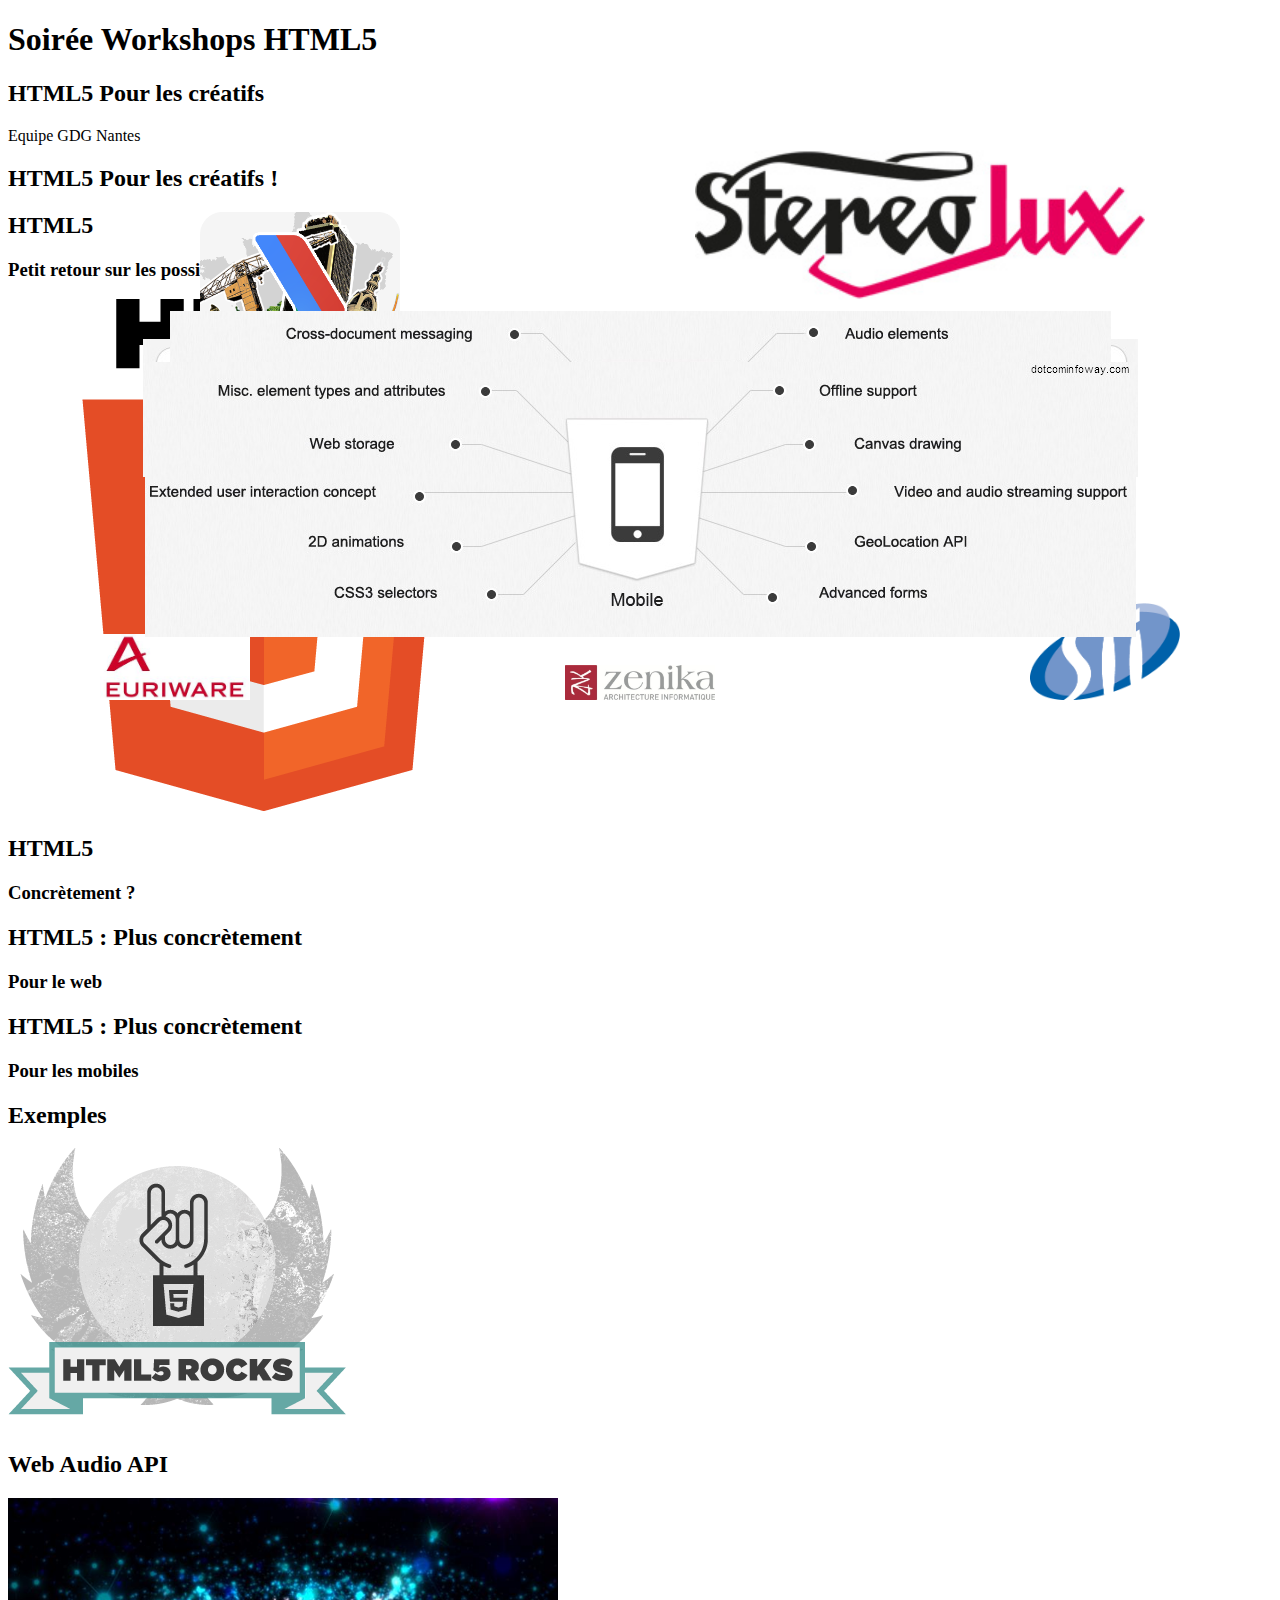
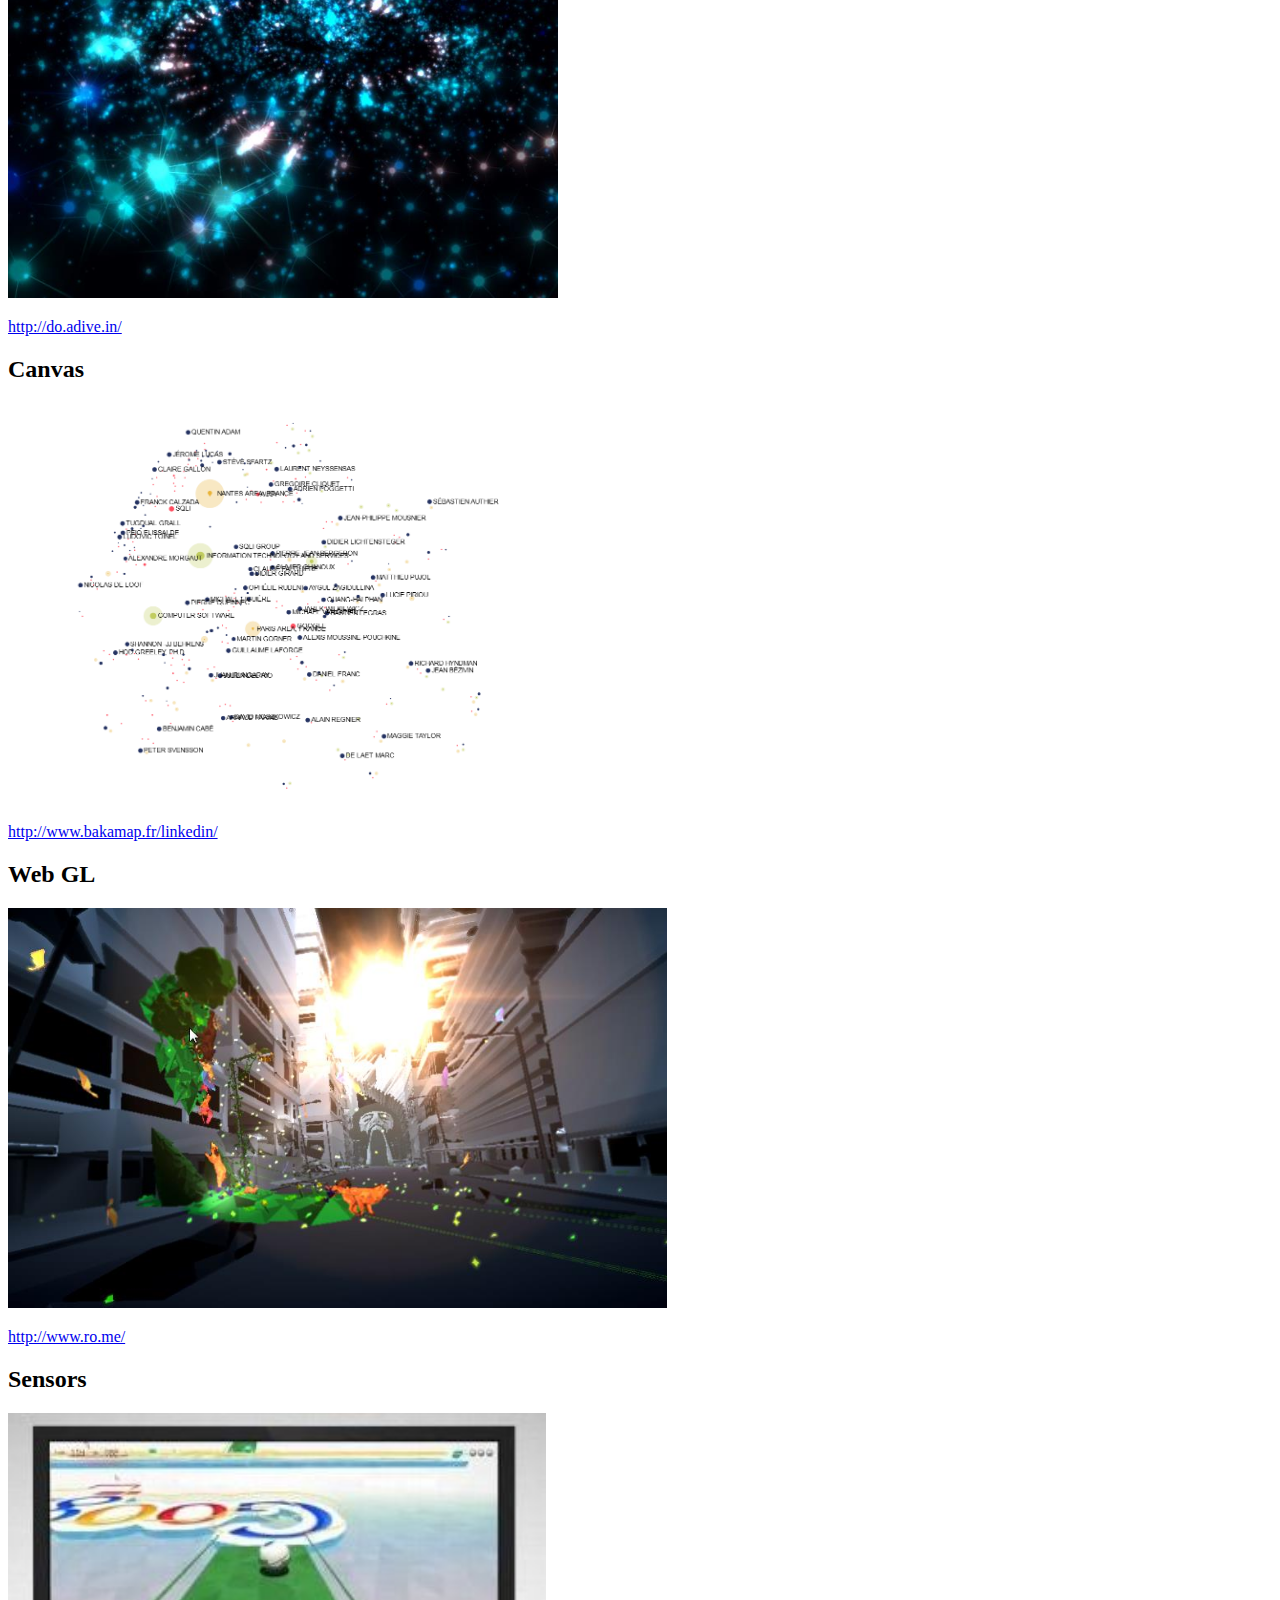
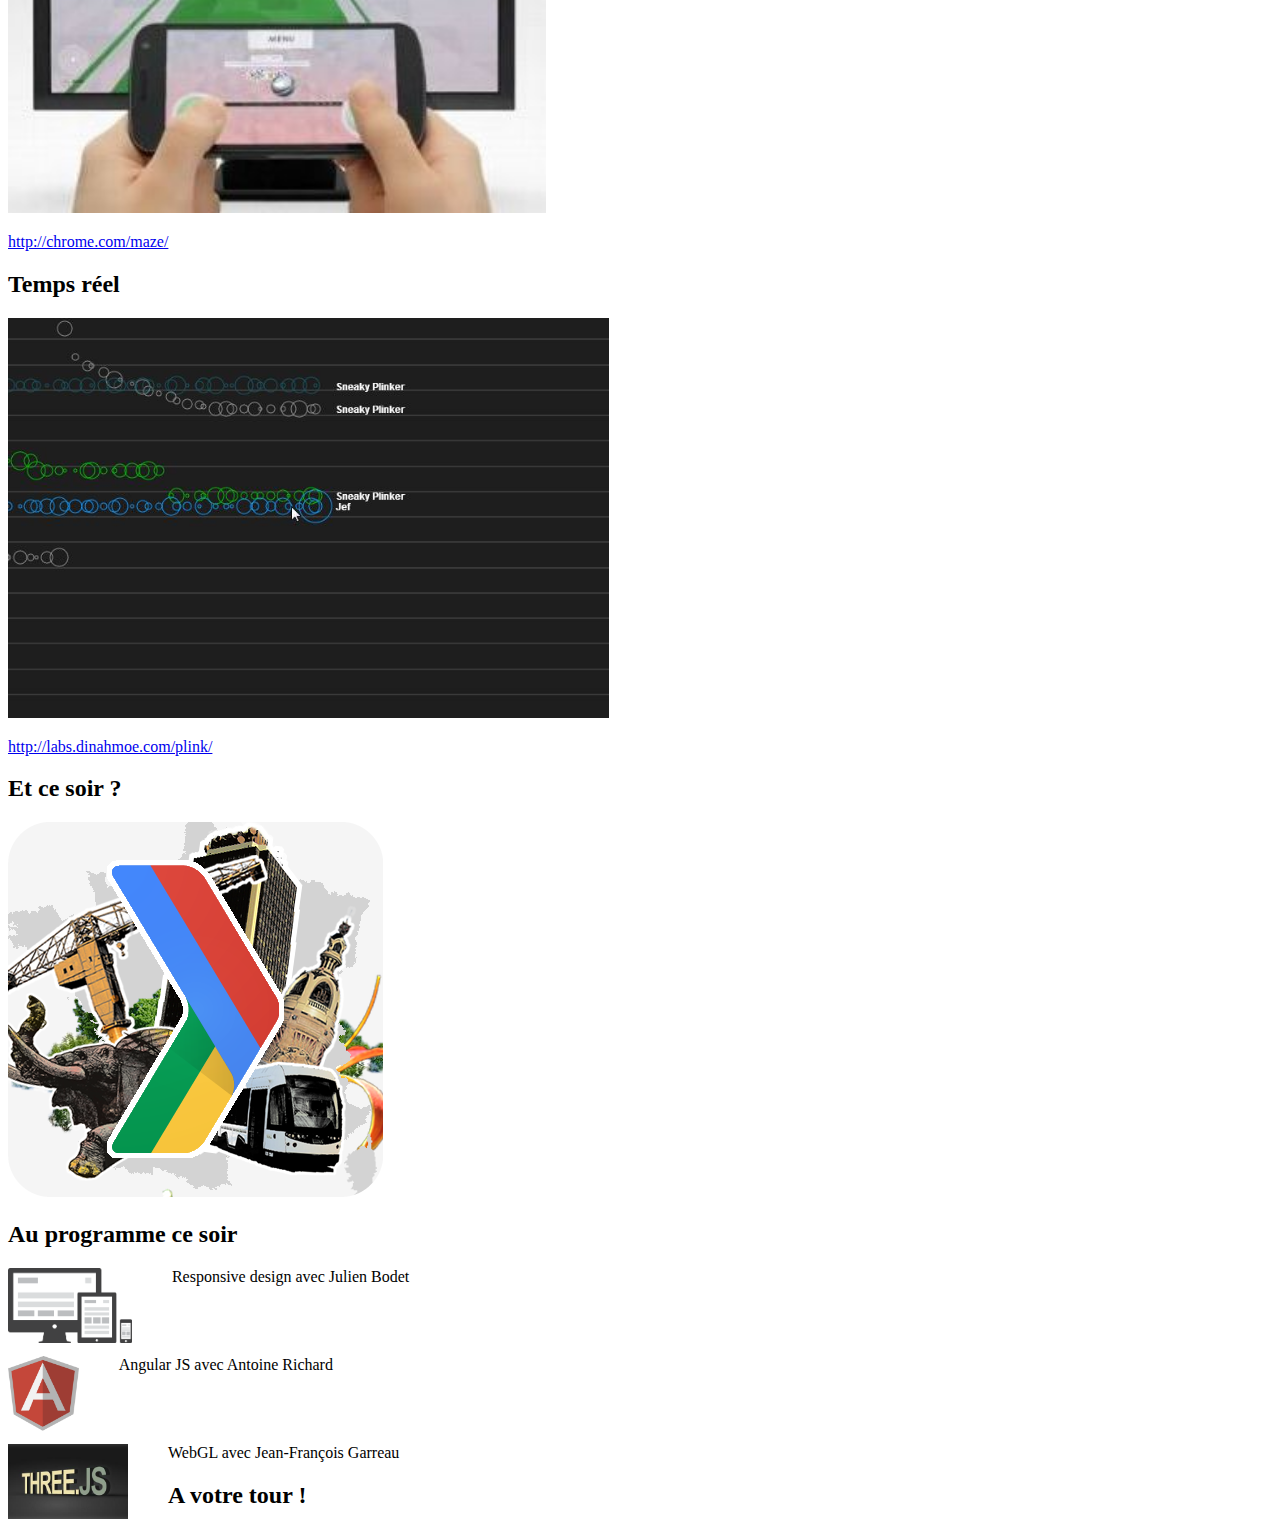
==== prezs/2013-Avril-HTML5-Creatifs/html5-creatifs.html @ 4176cc1b "ajout prez stereolux" ====
<!DOCTYPE html>
<html class="aspect-4-3">
  <head>
    <meta charset="utf-8">
    <title>Soirée Workshops HTML5</title>
    <meta name="description" content="Une description.">
    <meta name="author" content="Equipe GDG Nantes">
    <meta name="copyright" content="Copyright 2013 GDG Nantes">
    <meta name="generator" content="AsciiDoc 8.6.8, dzslides backend">
    <meta name="presdate" content="v1.0">
    <link rel="stylesheet" href="http://fonts.googleapis.com/css?family=Oswald">
    <link rel="stylesheet" href="./dzslides/themes/highlight/github.min.css">
    <link rel="stylesheet" href="./dzslides/themes/style/gdg.css">
    <!-- bug in full screen image if include dzslides.css before ours -->
    <link rel="stylesheet" href="./dzslides/core/dzslides.css">
    <link rel="stylesheet" href="./dzslides/themes/transition/fade.css">
    <link rel="stylesheet" href="css/custom.css">
  </head>
  <body>
    <section class="title">
      <h1>Soirée Workshops HTML5</h1>
<div class="subtitle"><h2 class="subtitle">HTML5 Pour les créatifs</h2></div>
      <footer>Equipe GDG Nantes</footer>
    </section>
<section>
<h2>HTML5 Pour les créatifs !</h2>
<article>

<img src="images/gdgnantes.png" alt="images/gdgnantes.png" class="gdg_accueil">


<img src="images/stereolux_logo_300x100.jpg" alt="images/stereolux_logo_300x100.jpg" class="stereolux_accueil">


<img src="images/euriware.jpg" alt="images/euriware.jpg" class="annuel_1 sponsor">


<img src="images/logo-zenika.jpg" alt="images/logo-zenika.jpg" class="annuel_2 sponsor">


<img src="images/logoSII_333x216.gif" alt="images/logoSII_333x216.gif" class="annuel_3 sponsor">

</article>
</section>
<section class="topic intro">
<h2>HTML5</h2>
<article>
<div class="sect2">
<h3 id="_petit_retour_sur_les_possibilités">Petit retour sur les possibilités</h3>

<img src="images/HTML5_Logo_512.png" alt="Logo" class="icone">

</div>
</article>
</section>
<section>
<h2>HTML5</h2>
<article>
<div class="sect2">
<h3 id="_concrètement">Concrètement ?</h3>

<img src="images/html5-infographics-features.jpg" alt="images/html5-infographics-features.jpg" class="html5_features">

</div>
</article>
</section>
<section>
<h2>HTML5 : Plus concrètement</h2>
<article>
<div class="sect2">
<h3 id="_pour_le_web">Pour le web</h3>

<img src="images/html5-infographics-features-web.jpg" alt="images/html5-infographics-features-web.jpg" class="html5_features_web">

</div>
</article>
</section>
<section>
<h2>HTML5 : Plus concrètement</h2>
<article>
<div class="sect2">
<h3 id="_pour_les_mobiles">Pour les mobiles</h3>

<img src="images/html5-infographics-features-mobile.jpg" alt="images/html5-infographics-features-mobile.jpg" class="html5_features_phone">

</div>
</article>
</section>
<section class="topic intro">
<h2>Exemples</h2>
<article>

<img src="images/html5_rocks.png" alt="images/html5_rocks.png" class="icone">

</article>
</section>
<section>
<h2>Web Audio API</h2>
<article>

<img src="images/do_a_dive_in_music.jpg" alt="images/do_a_dive_in_music.jpg" height="400" class="middle">

<p><a href="http://do.adive.in/">http://do.adive.in/</a></p>
</article>
</section>
<section>
<h2>Canvas</h2>
<article>

<img src="images/bakamap.png" alt="images/bakamap.png" height="400" class="middle">

<p><a href="http://www.bakamap.fr/linkedin/">http://www.bakamap.fr/linkedin/</a></p>
</article>
</section>
<section>
<h2>Web GL</h2>
<article>

<img src="images/rome.jpg" alt="images/rome.jpg" height="400" class="middle">

<p><a href="http://www.ro.me/">http://www.ro.me/</a></p>
</article>
</section>
<section>
<h2>Sensors</h2>
<article>

<img src="images/chrome_maze.jpg" alt="images/chrome_maze.jpg" height="400" class="middle">

<p><a href="http://chrome.com/maze/">http://chrome.com/maze/</a></p>
</article>
</section>
<section>
<h2>Temps réel</h2>
<article>

<img src="images/plink.jpg" alt="images/plink.jpg" height="400" class="middle">

<p><a href="http://labs.dinahmoe.com/plink/">http://labs.dinahmoe.com/plink/</a></p>
</article>
</section>
<section class="topic intro">
<h2>Et ce soir ?</h2>
<article>

<img src="images/gdgnantes.png" alt="images/gdgnantes.png" class="icone">

</article>
</section>
<section>
<h2>Au programme ce soir</h2>
<article>

<img src="images/responsive_web_design.png" alt="images/responsive_web_design.png" height="75" class="float-left">

<p>Responsive design avec Julien Bodet<br>
<br>
<br>
<br></p>

<img src="images/angularjs_logo.png" alt="images/angularjs_logo.png" height="75" class="float-left">

<p>Angular JS avec Antoine Richard<br>
<br>
<br>
<br></p>

<img src="images/three_js.jpg" alt="images/three_js.jpg" height="75" class="float-left">

<p>WebGL avec Jean-François Garreau</p>
</article>
</section>
<section class="intro fond_fin">
<h2>A votre tour  !</h2>
<article>
</article>
</section>
    <script src="./dzslides/core/dzslides.js"></script>
    <script src="./dzslides/highlight/highlight.pack.js"></script>
    <script>hljs.initHighlightingOnLoad();</script>
  </body>
</html>
---- prezs/2013-Avril-HTML5-Creatifs/css/custom.css ----
/*
 Theme: Default
 Fonts: Oswald

 <link href="http://fonts.googleapis.com/css?family=Oswald" rel="stylesheet">

*/

img.float-left{
  float: left;
  margin-right: 40px;
}

img.float-right{
  float: right;
  margin-left: 10px;
}

/**
*
* Accueil
*
*/

img.annuel_1{
  left: 100px;
}

img.annuel_2{
  left: 50%;
  margin-left: -75px;
}

img.annuel_3{
  right: 100px;
}

img.sponsor{
  position: absolute;
  width: 150px;
  bottom: 200px;
}

img.gdg_accueil{
  width: 200px;
  position: absolute;
  left: 200px;
}

img.stereolux_accueil{
  top: 150px;
  height: 150px;
  position: absolute;
  right: 135px;
}

/**
*
* Pages HTML5 presentation
*
*/

.html5_features,.html5_features_web,.html5_features_phone{
  position: absolute;
  left: 50%;
}

.html5_features{
  margin-left: -497px;
  margin-top: 69px;
  top: 30%;
}

.html5_features_web{
  margin-left: -470px;
  margin-top: 131px; 
  top: 20%;
}

.html5_features_phone{
  margin-left: -495px;
  margin-top: 137px;
  top: 25%;
}
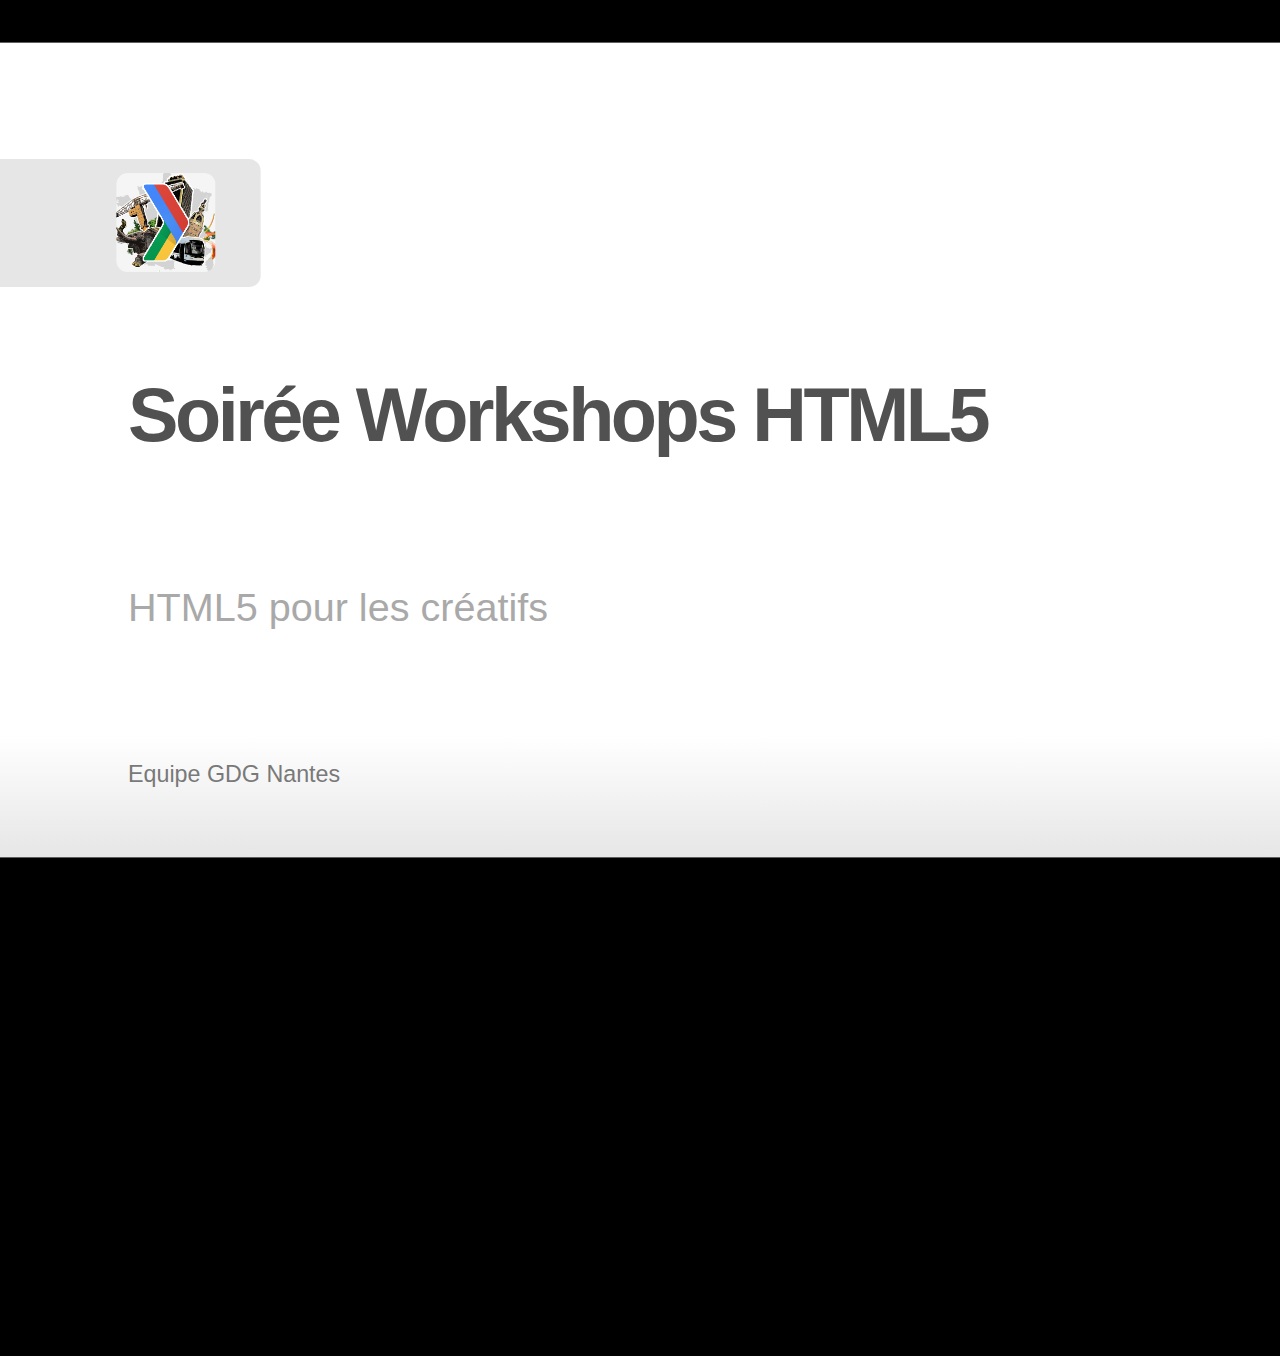
==== commit 91f00a39: "mise jour" ====
--- a/prezs/2013-Avril-HTML5-Creatifs/html5-creatifs.html
+++ b/prezs/2013-Avril-HTML5-Creatifs/html5-creatifs.html
@@ -19,11 +19,11 @@
   <body>
     <section class="title">
       <h1>Soirée Workshops HTML5</h1>
-<div class="subtitle"><h2 class="subtitle">HTML5 Pour les créatifs</h2></div>
+<div class="subtitle"><h2 class="subtitle">HTML5 pour les créatifs</h2></div>
       <footer>Equipe GDG Nantes</footer>
     </section>
 <section>
-<h2>HTML5 Pour les créatifs !</h2>
+<h2>HTML5 pour les créatifs !</h2>
 <article>
 
 <img src="images/gdgnantes.png" alt="images/gdgnantes.png" class="gdg_accueil">
@@ -43,6 +43,50 @@
 </article>
 </section>
 <section class="topic intro">
+<h2>Agenda</h2>
+<article>
+
+<img src="images/gdgnantes.png" alt="images/gdgnantes.png" class="icone">
+
+</article>
+</section>
+<section>
+<h2>Agenda</h2>
+<article>
+<div class="sect2">
+<h3 id="_agenda_des_prochains_évènements_de_la_communauté">Agenda des prochains évènements de la communauté</h3>
+<ul>
+<li>
+15-16 Mai 2013  :IO-Extended au Stéréolux
+</li>
+<li>
+16-17 Mai 2013  :Web2Day au Stéréolux (Cantine Numérique)
+</li>
+<li>
+Mai : Neo4J &amp; SoapUI (Nantes JUG)
+</li>
+<li>
+4 Juin 2013  : DevParty@Nantes à Epitech
+</li>
+<li>
+13-14 Juin 2013 : BreizhCamp à Rennes
+</li>
+<li>
+16-17 Juin 2013 : DroidConFR à Paris
+</li>
+</ul>
+</div>
+</article>
+</section>
+<section>
+<h2>DevParty@Nantes</h2>
+<article>
+
+<img src="images/2013_06_04_dev_party_at_nantes.png" alt="images/2013_06_04_dev_party_at_nantes.png" class="stretch-y middle">
+
+</article>
+</section>
+<section class="topic intro">
 <h2>HTML5</h2>
 <article>
 <div class="sect2">
@@ -153,21 +197,21 @@
 
 <img src="images/responsive_web_design.png" alt="images/responsive_web_design.png" height="75" class="float-left">
 
-<p>Responsive design avec Julien Bodet<br>
+<p class="padding">Responsive design avec Julien Bodet<br>
 <br>
 <br>
 <br></p>
 
 <img src="images/angularjs_logo.png" alt="images/angularjs_logo.png" height="75" class="float-left">
 
-<p>Angular JS avec Antoine Richard<br>
+<p class="padding">AngularJS avec Antoine Richard<br>
 <br>
 <br>
 <br></p>
 
 <img src="images/three_js.jpg" alt="images/three_js.jpg" height="75" class="float-left">
 
-<p>WebGL avec Jean-François Garreau</p>
+<p class="padding">WebGL avec Jean-François Garreau</p>
 </article>
 </section>
 <section class="intro fond_fin">
--- a/prezs/2013-Avril-HTML5-Creatifs/dzslides/themes/highlight/github.min.css
+++ b/prezs/2013-Avril-HTML5-Creatifs/dzslides/themes/highlight/github.min.css
@@ -0,0 +1,127 @@
+/*
+
+github.com style (c) Vasily Polovnyov <vast@whiteants.net>
+
+*/
+
+pre code {
+  display: block; padding: 0.5em;
+  color: #333;
+  background: #f8f8ff
+}
+
+pre .comment,
+pre .template_comment,
+pre .diff .header,
+pre .javadoc {
+  color: #998;
+  font-style: italic
+}
+
+pre .keyword,
+pre .css .rule .keyword,
+pre .winutils,
+pre .javascript .title,
+pre .nginx .title,
+pre .subst,
+pre .request,
+pre .status {
+  color: #333;
+  font-weight: bold
+}
+
+pre .number,
+pre .hexcolor,
+pre .ruby .constant {
+  color: #099;
+}
+
+pre .string,
+pre .tag .value,
+pre .phpdoc,
+pre .tex .formula {
+  color: #d14
+}
+
+pre .title,
+pre .id {
+  color: #900;
+  font-weight: bold
+}
+
+pre .javascript .title,
+pre .lisp .title,
+pre .clojure .title,
+pre .subst {
+  font-weight: normal
+}
+
+pre .class .title,
+pre .haskell .type,
+pre .vhdl .literal,
+pre .tex .command {
+  color: #458;
+  font-weight: bold
+}
+
+pre .tag,
+pre .tag .title,
+pre .rules .property,
+pre .django .tag .keyword {
+  color: #000080;
+  font-weight: normal
+}
+
+pre .attribute,
+pre .variable,
+pre .lisp .body {
+  color: #008080
+}
+
+pre .regexp {
+  color: #009926
+}
+
+pre .class {
+  color: #458;
+  font-weight: bold
+}
+
+pre .symbol,
+pre .ruby .symbol .string,
+pre .lisp .keyword,
+pre .tex .special,
+pre .prompt {
+  color: #990073
+}
+
+pre .built_in,
+pre .lisp .title,
+pre .clojure .built_in {
+  color: #0086b3
+}
+
+pre .preprocessor,
+pre .pi,
+pre .doctype,
+pre .shebang,
+pre .cdata {
+  color: #999;
+  font-weight: bold
+}
+
+pre .deletion {
+  background: #fdd
+}
+
+pre .addition {
+  background: #dfd
+}
+
+pre .diff .change {
+  background: #0086b3
+}
+
+pre .chunk {
+  color: #aaa
+}
--- a/prezs/2013-Avril-HTML5-Creatifs/dzslides/themes/style/gdg.css
+++ b/prezs/2013-Avril-HTML5-Creatifs/dzslides/themes/style/gdg.css
@@ -0,0 +1,766 @@
+@font-face {
+  font-family: 'Open Sans';
+  font-style: normal;
+  font-weight: 400;
+  src: local('Open Sans'), local('OpenSans'), url(http://themes.googleusercontent.com/static/fonts/opensans/v6/cJZKeOuBrn4kERxqtaUH3T8E0i7KZn-EPnyo3HZu7kw.woff) format('woff');
+}
+@font-face {
+  font-family: 'Open Sans';
+  font-style: normal;
+  font-weight: 600;
+  src: local('Open Sans Semibold'), local('OpenSans-Semibold'), url(http://themes.googleusercontent.com/static/fonts/opensans/v6/MTP_ySUJH_bn48VBG8sNSnhCUOGz7vYGh680lGh-uXM.woff) format('woff');
+}
+@font-face {
+  font-family: 'Open Sans';
+  font-style: italic;
+  font-weight: 400;
+  src: local('Open Sans Italic'), local('OpenSans-Italic'), url(http://themes.googleusercontent.com/static/fonts/opensans/v6/xjAJXh38I15wypJXxuGMBobN6UDyHWBl620a-IRfuBk.woff) format('woff');
+}
+@font-face {
+  font-family: 'Open Sans';
+  font-style: italic;
+  font-weight: 600;
+  src: local('Open Sans Semibold Italic'), local('OpenSans-SemiboldItalic'), url(http://themes.googleusercontent.com/static/fonts/opensans/v6/PRmiXeptR36kaC0GEAetxn5HxGBcBvicCpTp6spHfNo.woff) format('woff');
+}
+@font-face {
+  font-family: 'Source Code Pro';
+  font-style: normal;
+  font-weight: 400;
+  src: local('Source Code Pro'), local('SourceCodePro-Regular'), url(http://themes.googleusercontent.com/static/fonts/sourcecodepro/v3/mrl8jkM18OlOQN8JLgasDxM0YzuT7MdOe03otPbuUS0.woff) format('woff');
+}
+
+body{
+  width: 1100px !important;
+  height: 700px !important;
+  margin-left: -550px !important;
+  margin-top: -350px !important;
+  background: #FFF;
+}
+
+html, .view body {
+  background-color: black;
+  counter-reset: slideidx;
+}
+body, .view section {
+}
+
+section{
+  font-family:  "Open Sans", Arial, sans-serif;
+  z-index: -2;
+   -webkit-border-radius: 12px;
+  -moz-border-radius: 12px;
+  -ms-border-radius: 12px;
+  -o-border-radius: 12px;
+  border-radius: 12px;
+}
+
+section, .view head > title {  
+  /*font-family: "Arial Narrow", "Liberation Sans Narrow", Arial, sans-serif;*/
+  font-stretch: condensed;
+  font-size: 30px;
+}
+.view section:after {
+  counter-increment: slideidx;
+  content: counter(slideidx, decimal-leading-zero);
+  position: absolute;
+  bottom: -80px;
+  right: 100px;
+  color: white;
+}
+.view head > title {
+  color: white;
+  text-align: center;
+  margin: 1em 0 1em 0;
+}
+
+ul {
+    margin: 10px 10px;
+}
+/*
+p {
+  margin: 75px;
+  font-size: 50px;
+}
+*/
+/* Figures are displayed full-page, with the caption
+   on top of the image/video */
+figure {
+  background-color: black;
+}
+figcaption {
+  margin: 70px;
+  font-size: 50px;
+}
+
+
+
+.view section {
+  -moz-transition: none;
+  -webkit-transition: none;
+  -ms-transition: none;
+  transition: none;
+}
+.view section[aria-selected] {
+  border: 5px red solid;
+}
+
+/* Incremental elements */
+
+/* By default, visible */
+.incremental > * {
+  opacity: .5;
+}
+
+/* The current item */
+.incremental > *[aria-selected] {
+  opacity: 1;
+}
+
+/* The items to-be-selected */
+.incremental > *[aria-selected] ~ * {
+  opacity: 0;
+}
+
+.view .incremental {
+  visibility: visible;
+}
+
+.view .incremental * {
+  opacity: 1 !important;
+}
+/* The progressbar, at the bottom of the slides, show the global
+   progress of the presentation. */
+#progress-bar {
+  height: 2px;
+  background: #AAA;
+}
+
+/* Default Title configuration */
+section > h1, section > div > h2, section > h2, section > article > div.sect2 > h3 {
+  font-weight: 600;
+}
+
+/**
+*
+* Intro and Main Title
+* 
+*/
+
+/*Main Title or transition slide title*/
+section > h1, section.intro > h2{  
+  margin-top: 25%;
+  margin-left: 10%;
+  font-size: 65px;
+  line-height: 90px;
+  letter-spacing: -3px;
+  height: 180px;
+  width: 85%;
+  color: #515151;
+  overflow: hidden;
+}
+
+section.intro > article > div.sect2 > h3{  
+  font-size: 34px;
+  line-height: 1.2em;
+  letter-spacing: 0px;
+  color: darkgrey;
+  margin-left: 10px;
+  width: 100%;
+  overflow: hidden;
+}
+/*Sub title of main slide or transition slides*/
+section.intro > article > div.sect2, section.title > div.subtitle{
+  margin-left: 10%;
+  font-size: 34px;
+  line-height: 60px;
+  letter-spacing: 0px;
+  color: darkgrey;
+  width: 60%;
+  height: 120px;
+  overflow: hidden;
+  font-weight: inherit;
+}
+
+/* Footer main page accueil (author name)*/
+section > footer {
+  font-size: 20px;
+  color: #797979;
+  margin-left: 10%;
+  line-height: 1.3;
+  margin-top: 2em;
+}
+
+section.title > div.subtitle > h2{
+ font-weight: inherit; 
+ font-size: 34px;
+}
+
+
+/* Grey Area on title and intro */
+section.title:before, section.intro:before {
+  content: "";
+  position: absolute;
+  z-index: -1;
+  top: 100px;
+  left: -1px;
+  width: 0px;
+  height:0px;
+  border-bottom-right-radius: 10px;
+  border-top-right-radius: 10px;
+  background: -webkit-linear-gradient(left, #e6e6e6, #e6e6e6) no-repeat;
+  background: -moz-linear-gradient(left, #e6e6e6, #e6e6e6) no-repeat;
+  background: -o-linear-gradient(left, #e6e6e6, #e6e6e6) no-repeat;
+  background: linear-gradient(left, #e6e6e6, #e6e6e6) no-repeat;
+  -webkit-transition: all 0.5s ease-out;
+  -webkit-transition-delay: 0.5s;
+  -moz-transition: all 0.5s ease-out 0.5s;
+  -o-transition: all 0.5s ease-out 0.5s;
+  transition: all 0.5s ease-out 0.5s;
+}
+
+section[aria-selected=true].title:before, section[aria-selected=true].intro:before {
+  width: 225px;
+  height:110px;
+  -webkit-transition: all 0.5s ease-out;
+  -webkit-transition-delay: 0.5s;
+  -moz-transition: all 0.5s ease-out 0.5s;
+  -o-transition: all 0.5s ease-out 0.5s;
+  transition: all 0.5s ease-out 0.5s;
+}
+
+/* Logo from main title*/
+section.title > h1:before{
+  right: 0px;
+  bottom: 0px;
+  z-index: 10;
+  content: "";
+  position: absolute;
+  z-index: -1;
+  top: 112px;
+  left: 0px;
+  background: url(../../images/GDG-Logo-carre.png) no-repeat 100px 0px;
+  -webkit-background-size: 85px 85px;
+  -moz-background-size: 85px 85px;
+  -o-background-size: 85px 85px;
+  background-size: 85px 85px;
+}
+
+/* Icone size and position on main title and intro*/
+section.intro article > img.icone, section.intro div.sect2 > img.icone{
+  top: 112px;
+  left: 100px;
+  height: 85px;
+  position: absolute;
+}
+
+
+/* 
+*
+*  Slides
+*
+ */
+
+/* Default gradient background for all slides */
+body:before {
+  position: absolute;
+  bottom: 0;
+  left: 0;
+  height: 100%;
+  width: 100%;
+  content: "";
+  z-index: -10;
+  display: block !important;
+  background: -webkit-gradient(linear, 50% 0%, 50% 100%, color-stop(0%, #ffffff), color-stop(85%, #ffffff), color-stop(100%, #e6e6e6));
+  background: -webkit-linear-gradient(#ffffff, #ffffff 85%, #e6e6e6);
+  background: -moz-linear-gradient(#ffffff, #ffffff 85%, #e6e6e6);
+  background: -o-linear-gradient(#ffffff, #ffffff 85%, #e6e6e6);
+  background: linear-gradient(#ffffff, #ffffff 85%, #e6e6e6);
+  background-color: white;
+}
+
+/* Title on slide */
+section:not(.title):not(.intro) > h2 {
+  position: absolute;
+  top: 10px;
+  left: 11px;
+  width: 100%;
+  padding-left: 12%;
+  padding-right: 0.1em;
+  padding-top: 0.1em;
+  overflow: hidden;
+  white-space: nowrap;
+  text-overflow: ellipsis;
+  font-size: 45px;
+  line-height: 60px;
+  letter-spacing: -2px;
+  color: #515151;
+}
+
+/* Subtitle on slides */
+section:not(.title):not(.intro) > article > div.sect2 > h3 {
+  position: absolute;
+  top: 10px;
+  left: 10px;
+  width: 100%;
+  padding-left: 13%;
+  padding-right: 0.1em;
+  padding-top: 1.2em;
+  overflow: hidden;
+  white-space: nowrap;
+  text-overflow: ellipsis;
+  font-size: 30px;
+  letter-spacing: -1px;
+  line-height: 2;
+  font-weight: inherit;
+  color: #797979;
+}
+
+
+
+section:not(.title):not(.intro):before{
+ font-size: 12pt;
+  content: "GDG Nantes 2013";
+  position: absolute;
+  top: 00px;
+  left: 0px; 
+  padding-left: 4em;
+  padding-top: 41em;
+  height: 100%;
+  line-height: 1.9;
+  z-index: 0;
+  width: 100%;
+}
+
+
+section:not(.title):not(.intro):after{
+  font-size: 12pt;
+  content: " ";
+  position: absolute;
+  top: 00px;
+  left: 0px;
+  background: url(../../images/GDG-Logo-carre.png) no-repeat 62em 40em;
+  z-index: -1;
+  -webkit-background-size: 3em 3em;
+  -moz-background-size: 3em 3em;
+  -o-background-size: 3em 3em;
+  background-size: 3em 3em;
+  padding-left: 4em;
+  padding-top: 40em;
+  height: 100%;
+  line-height: 1.9;
+  width: 100%;
+}
+
+section:not(.title):not(.intro) {
+  font-size: 24px;  
+  padding: 10px 10px 40px 100px;  
+}
+section:not(.title):not(.intro) > article:not(h1):not(h2):not(footer), 
+section:not(.title):not(.intro) > :not(h1):not(h2):not(footer) {
+  padding-top: 5em;
+  padding-right: 2.5em;
+  padding-bottom: 2.6em;
+  padding-left: 4.4em;
+  position: absolute;
+  top: 0;
+  left: 0;
+  width: 100%;
+  height: 100%;
+  overflow: hidden;
+}
+
+
+
+li > div.literal > pre.literal{
+  color: rgba(0, 13, 23, 0.7);
+  /*font-family: "Arial Narrow", "Liberation Sans Narrow", Arial, sans-serif;*/
+  font-stretch: condensed; 
+}
+
+/*
+ 
+ Citations
+
+*/
+
+
+blockquote {
+  padding: 0 0 0 15px;
+  margin: 2em 2em 0 2em;
+  border-left: 5px solid #DA0E1A;
+  font-size: 0.7em;
+}
+
+blockquote:before {
+  color: #DA0E1A;
+  content: '\201C';
+  font-size: 4em;
+  font-weight: 700;
+  float: left;
+  margin-left: -.9em;
+}
+
+section blockquote p {
+  color: #1D2326;
+  font-weight: 700;
+  line-height: 1.5;
+  margin-bottom: .5em;
+  font-style: italic;
+  font-size: 3.5em;
+  font-weight: normal;
+}
+
+blockquote p em {
+  font-style: italic;
+}
+
+blockquote p:last-of-type {
+  margin-bottom: 0;
+  padding-bottom: 0.1em;
+}
+
+blockquote cite {
+  font-size: 1.5em;
+  display: block;
+  line-height: 1.8;
+  color: rgba(0, 13, 23, 0.7);
+  font-style: normal;
+  margin-top: .25em;
+}
+
+blockquote cite:before {
+  content: '\2014 \00A0';
+}
+
+
+/*
+  Listes
+*/
+li{
+  margin-top: 0.7em;
+}
+
+article  li
+{
+  list-style: none;
+}
+article  li:before{
+  content: '\00B7';
+  display: block;
+  position: relative;
+  max-width: 0px;
+  max-height: 0px;
+  left: -0.7em;
+  top: -0.3em;
+  font-size: 2em;
+}
+
+  /*
+article > div.sect2 >ul > li > ul > li, 
+article > ul > li > ul > li{
+  list-style-image: url('../../images/breadcrumb_arrow.png');  
+}
+
+article > div.sect2 > ul > li > ul > li > ul > li, 
+article > ul > li > ul > li > ul > li
+{
+  list-style: circle;
+}*/
+
+/*
+ Mise en form classique
+*/
+
+.center_horizontal{
+  width: 70%;
+  margin-left: auto;
+  margin-right: auto;
+}
+
+.middle, .statement {
+  position: relative;
+  top: 40%;
+  -webkit-transform: translate(0, -50%);
+  -moz-transform: translate(0, -50%);
+  -ms-transform: translate(0, -50%);
+  -o-transform: translate(0, -50%);
+  transform: translate(0, -50%);
+}
+
+section p.statement {
+  font-size: 4em;
+}
+
+.hide {
+  display: none;
+}
+
+img.middle {
+  position: relative;
+  -webkit-transform: translate(0, 0);
+  -moz-transform: translate(0, 0);
+  -ms-transform: translate(0, 0);
+  -o-transform: translate(0, 0);
+  transform: translate(0, 0);
+  top: 0;
+  display: block;
+  margin: 0 auto;
+}
+
+span.stretch-x > img,
+img.stretch-x {
+  width: 100%;
+}
+
+span.stretch-y > img, 
+img.stretch-y {
+  height: 100%;
+}
+
+.pull-left {
+  float: left;
+}
+
+.pull-right {
+  float: right;
+}
+
+.text-right {
+  text-align: right;
+}
+.overline {
+  text-decoration:overline;
+}
+.line-through {
+  text-decoration:line-through;
+}
+.underline {
+  text-decoration:underline;
+}
+
+
+/* line 444, ../scss/default.scss */
+:disabled {
+  color: #a9a9a9;
+}
+
+/* line 448, ../scss/default.scss */
+.blue {
+  color: #4387fd;
+}
+
+/* line 451, ../scss/default.scss */
+.blue2 {
+  color: #3c8ef3;
+}
+
+/* line 454, ../scss/default.scss */
+.blue3 {
+  color: #2a7cdf;
+}
+
+/* line 457, ../scss/default.scss */
+.yellow {
+  color: #ffd14d;
+}
+
+/* line 460, ../scss/default.scss */
+.yellow2 {
+  color: #f9cc46;
+}
+
+/* line 463, ../scss/default.scss */
+.yellow3 {
+  color: #f6c000;
+}
+
+/* line 466, ../scss/default.scss */
+.green {
+  color: #0da861;
+}
+
+/* line 469, ../scss/default.scss */
+.green2 {
+  color: #00a86d;
+}
+
+/* line 472, ../scss/default.scss */
+.green3 {
+  color: #009f5d;
+}
+
+/* line 475, ../scss/default.scss */
+.red {
+  color: #f44a3f;
+}
+
+/* line 478, ../scss/default.scss */
+.red2 {
+  color: #e0543e;
+}
+
+/* line 481, ../scss/default.scss */
+.red3 {
+  color: #d94d3a;
+}
+
+/* line 484, ../scss/default.scss */
+.gray {
+  color: #e6e6e6;
+}
+
+/* line 487, ../scss/default.scss */
+.gray2 {
+  color: #a9a9a9;
+}
+
+/* line 490, ../scss/default.scss */
+.gray3 {
+  color: #797979;
+}
+
+/* line 493, ../scss/default.scss */
+.gray4 {
+  color: #515151;
+}
+
+/* line 497, ../scss/default.scss */
+.white {
+  color: white !important;
+}
+
+/* line 500, ../scss/default.scss */
+.black {
+  color: black !important;
+}
+
+/*
+
+Code
+
+*/
+section pre:not(.literal) code {
+  font-family: "DejaVu Sans Mono", "Droid Sans Mono", Menlo, Monaco, "Courier New", monospace;
+  font-size: 0.7em;
+  line-height: 1.2;
+  background: #e6e6e6;
+  border: 1px solid rgba(255,255,255,.2);
+  margin-bottom: 1em;
+}
+
+/*
+
+Tableaux
+
+*/
+
+/* line 508, ../scss/default.scss */
+table {
+  width: 100%;
+  border-collapse: -moz-initial;
+  border-collapse: initial;
+  border-spacing: 2px;
+  
+}
+/* line 515, ../scss/default.scss */
+
+/* line 520, ../scss/default.scss */
+table tr:nth-child(odd) {
+  background-color: white;/*#e6e6e6;*/
+}
+table tr:nth-child(even) {
+  background-color: #e6e6e6;
+}
+/* line 524, ../scss/default.scss */
+table th {
+  color: white;
+  font-size: 18px;
+background: -webkit-gradient(linear, 50% 0%, 50% 100%, color-stop(40%, #4387fd), color-stop(80%, #2a7cdf)) no-repeat;
+background: -webkit-linear-gradient(top, #4387fd 40%, #2a7cdf 80%) no-repeat;
+background: -moz-linear-gradient(top, #4387fd 40%, #2a7cdf 80%) no-repeat;
+background: -o-linear-gradient(top, #4387fd 40%, #2a7cdf 80%) no-repeat;
+background: linear-gradient(top, #4387fd 40%, #2a7cdf 80%) no-repeat;
+}
+/* line 530, ../scss/default.scss */
+table td, table th {
+  font-size: 18px;
+  padding: 1em 0.5em;
+}
+/* line 535, ../scss/default.scss */
+table td.highlight {
+  color: #515151;
+  background: -webkit-gradient(linear, 50% 0%, 50% 100%, color-stop(40%, #ffd14d), color-stop(80%, #f6c000)) no-repeat;
+  background: -webkit-linear-gradient(top, #ffd14d 40%, #f6c000 80%) no-repeat;
+  background: -moz-linear-gradient(top, #ffd14d 40%, #f6c000 80%) no-repeat;
+  background: -o-linear-gradient(top, #ffd14d 40%, #f6c000 80%) no-repeat;
+  background: -ms-linear-gradient(top, #ffd14d 40%, #f6c000 80%) no-repeat;
+  background: linear-gradient(top, #ffd14d 40%, #f6c000 80%) no-repeat;
+}
+/* line 540, ../scss/default.scss */
+table.rows {
+  border-bottom: none;
+  border-right: 1px solid #797979;
+}
+
+/*
+
+Images and backgrounds management
+
+*/
+
+section.intro span.image > img{
+
+  display: block;
+  z-index: -10;
+  position: absolute;
+  bottom: 0px;
+  right: 0px;
+  -webkit-border-radius: 12px;
+  -moz-border-radius: 12px;
+  -ms-border-radius: 12px;
+  -o-border-radius: 12px;
+  border-radius: 12px;  
+
+}
+
+/*
+*
+* Fin
+*
+*/
+section.fond_fin h2{
+  color: white;
+}
+section.intro.fond_fin:before{
+  content: "";
+  position: absolute;
+  z-index: -1;
+  top: 0;
+  left: 0;
+  width: 100%;
+  height:100%;
+  border-bottom-right-radius: 10px;
+  border-top-right-radius: 10px;
+  background: #4387fd;
+}
+/*
+section.fond_fin:after{
+  content: "";
+  position: absolute;
+  z-index: -1;
+  top: 100px;
+  left: -1px;
+  width: 225px;
+  height:110px;
+  border-bottom-right-radius: 10px;
+  border-top-right-radius: 10px;
+  background: webkit-linear-gradient(left, #e6e6e6, #e6e6e6) no-repeat;
+  background: -moz-linear-gradient(left, #e6e6e6, #e6e6e6) no-repeat;
+  background: -o-linear-gradient(left, #e6e6e6, #e6e6e6) no-repeat;
+  background: linear-gradient(left, #e6e6e6, #e6e6e6) no-repeat;
+  -webkit-transition: all 0.5s ease-out;
+  -webkit-transition-delay: 0.5s;
+  -moz-transition: all 0.5s ease-out 0.5s;
+  -o-transition: all 0.5s ease-out 0.5s;
+  transition: all 0.5s ease-out 0.5s;
+}*/--- a/prezs/2013-Avril-HTML5-Creatifs/dzslides/core/dzslides.css
+++ b/prezs/2013-Avril-HTML5-Creatifs/dzslides/core/dzslides.css
@@ -0,0 +1,146 @@
+* {
+  margin: 0;
+  padding: 0;
+  -moz-box-sizing: border-box;
+  -webkit-box-sizing: border-box;
+  box-sizing: border-box;
+}
+details {
+  display: none;
+}
+/* default aspect is 4:3 */
+body {
+  /*width: 800px;
+  height: 600px;*/
+  width: 920px;
+  height: 690px;
+  margin-left: -460px;
+  margin-top: -345px;
+  position: absolute;
+  top: 50%;
+  left: 50%;
+  overflow: hidden;
+  display: none;
+}
+.aspect-16-10 body {
+  height: 500px; 
+  margin-top: -250px;
+}
+.aspect-16-9 body {
+  height: 450px; 
+  margin-top: -225px;
+}
+.view body {
+  position: static;
+  margin: 0;
+  padding: 0;
+  width: 100%;
+  height: 100%;
+  display: inline-block;
+  overflow: visible;
+  overflow-x: hidden;
+  /* undo Dz.onresize */
+  transform: none !important;
+  -moz-transform: none !important;
+  -webkit-transform: none !important;
+  -o-transform: none !important;
+  -ms-transform: none !important;
+}
+.view head, .view head > title {
+  display: block;
+}
+section {
+  position: absolute;
+  pointer-events: none;
+  width: 100%;
+  height: 100%;
+}
+.view section {
+  pointer-events: auto;
+  position: static;
+  width: 800px;
+  height: 600px;
+  margin: -150px -200px;
+  float: left;
+  transform: scale(.4);
+  -moz-transform: scale(.4);
+  -webkit-transform: scale(.4);
+  -o-transform: scale(.4);
+  -ms-transform: scale(.4);
+}
+.view.aspect-16-10 section {
+  height: 500px;
+  margin-top: -125px;
+  margin-bottom: -125px;
+}
+.view.aspect-16-9 section {
+  height: 450px;
+  margin-top: -112px;
+  margin-bottom: -113px;
+}
+.view section > * {
+  pointer-events: none;
+}
+section[aria-selected] {
+  pointer-events: auto;
+}
+html {
+  overflow: hidden;
+}
+html.view {
+  overflow: visible;
+}
+body.loaded {
+  display: block;
+}
+.incremental {
+  visibility: hidden;
+}
+.incremental[active] {
+  visibility: visible;
+}
+#progress-bar {
+  bottom: 0;
+  position: absolute;
+  -moz-transition: width 400ms linear 0s;
+  -webkit-transition: width 400ms linear 0s;
+  -ms-transition: width 400ms linear 0s;
+  transition: width 400ms linear 0s;
+}
+.view #progress-bar {
+  display: none;
+}
+figure {
+  width: 100%;
+  height: 100%;
+}
+figure > * {
+  position: absolute;
+}
+figure > img, figure > video {
+  top: 0;
+  left: 0;
+  width: 100%;
+  height: 100%;
+}
+
+/* Slide flipping */
+
+/* Previous */
+section {
+  opacity: 0;
+}
+.view section {
+  opacity: 1;
+}
+/* Current */
+section[aria-selected] {
+  opacity: 1;
+}
+/* Next */
+section[aria-selected] ~ section {
+  opacity: 0;
+}
+.view section[aria-selected] ~ section {
+  opacity: 1;
+}
--- a/prezs/2013-Avril-HTML5-Creatifs/dzslides/themes/transition/fade.css
+++ b/prezs/2013-Avril-HTML5-Creatifs/dzslides/themes/transition/fade.css
@@ -0,0 +1,8 @@
+/* Fade slide transition */
+/* opacity is set by core styles */
+section {
+  -moz-transition: opacity 450ms ease-out 0ms;
+  -webkit-transition: opacity 450ms ease-out 0ms;
+  -ms-transition: opacity 450ms ease-out 0ms;
+  transition: opacity 450ms ease-out 0ms;
+}
